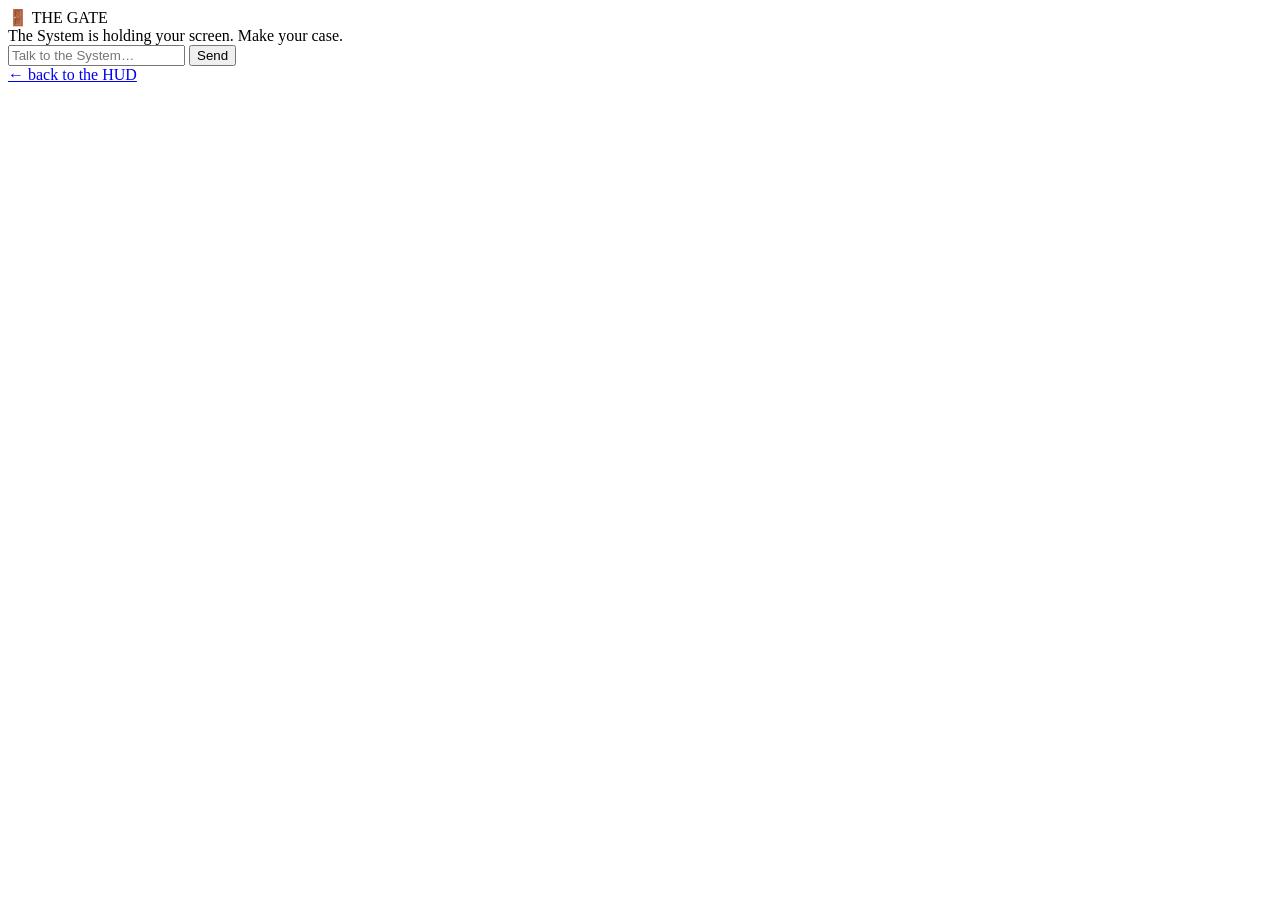
==== app/web/gate.html @ 8d8353b8 "feat: engine surface — FastAPI/WS state API + HUD page + fullscreen gate overlay - app/server.py: cr" ====
<!DOCTYPE html>
<html lang="en">
<head>
<meta charset="utf-8">
<meta name="viewport" content="width=device-width, initial-scale=1">
<title>THE GATE</title>
<link rel="stylesheet" href="/static/style.css">
</head>
<body data-page="gate">
<main class="gate-screen">
  <div class="gate-head">🚪 THE GATE</div>
  <div class="gate-sub">The System is holding your screen. Make your case.</div>
  <div id="chat" class="chat" aria-live="polite"></div>
  <form id="say" class="row">
    <input id="say-box" placeholder="Talk to the System…" autocomplete="off" required>
    <button class="btn">Send</button>
  </form>
  <div class="gate-foot"><a href="/">← back to the HUD</a></div>
</main>
<script src="/static/app.js"></script>
</body>
</html>
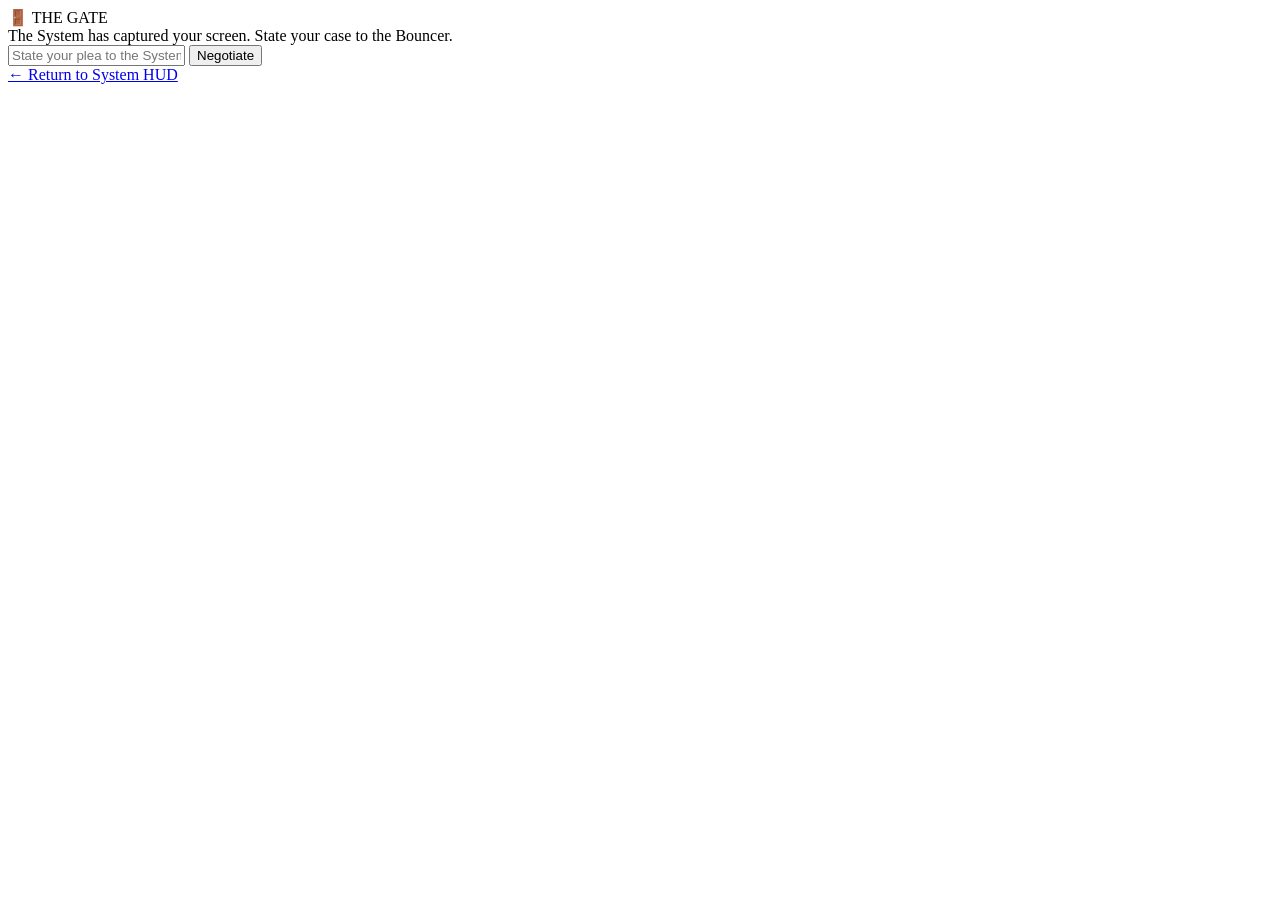
==== commit 86962f05: "feat(ui): redesign HUD, Gate, and Journal with Dribbble-inspired cyberpunk Bento aesthetic" ====
--- a/app/web/gate.html
+++ b/app/web/gate.html
@@ -3,19 +3,19 @@
 <head>
 <meta charset="utf-8">
 <meta name="viewport" content="width=device-width, initial-scale=1">
-<title>THE GATE</title>
+<title>THE GATE — Bouncer Lockout</title>
 <link rel="stylesheet" href="/static/style.css">
 </head>
 <body data-page="gate">
 <main class="gate-screen">
   <div class="gate-head">🚪 THE GATE</div>
-  <div class="gate-sub">The System is holding your screen. Make your case.</div>
+  <div class="gate-sub">The System has captured your screen. State your case to the Bouncer.</div>
   <div id="chat" class="chat" aria-live="polite"></div>
-  <form id="say" class="row">
-    <input id="say-box" placeholder="Talk to the System…" autocomplete="off" required>
-    <button class="btn">Send</button>
+  <form id="say" class="row" style="width: min(720px, 94vw);">
+    <input id="say-box" placeholder="State your plea to the System..." autocomplete="off" required>
+    <button class="btn">Negotiate</button>
   </form>
-  <div class="gate-foot"><a href="/">← back to the HUD</a></div>
+  <div class="gate-foot"><a href="/">← Return to System HUD</a></div>
 </main>
 <script src="/static/app.js"></script>
 </body>
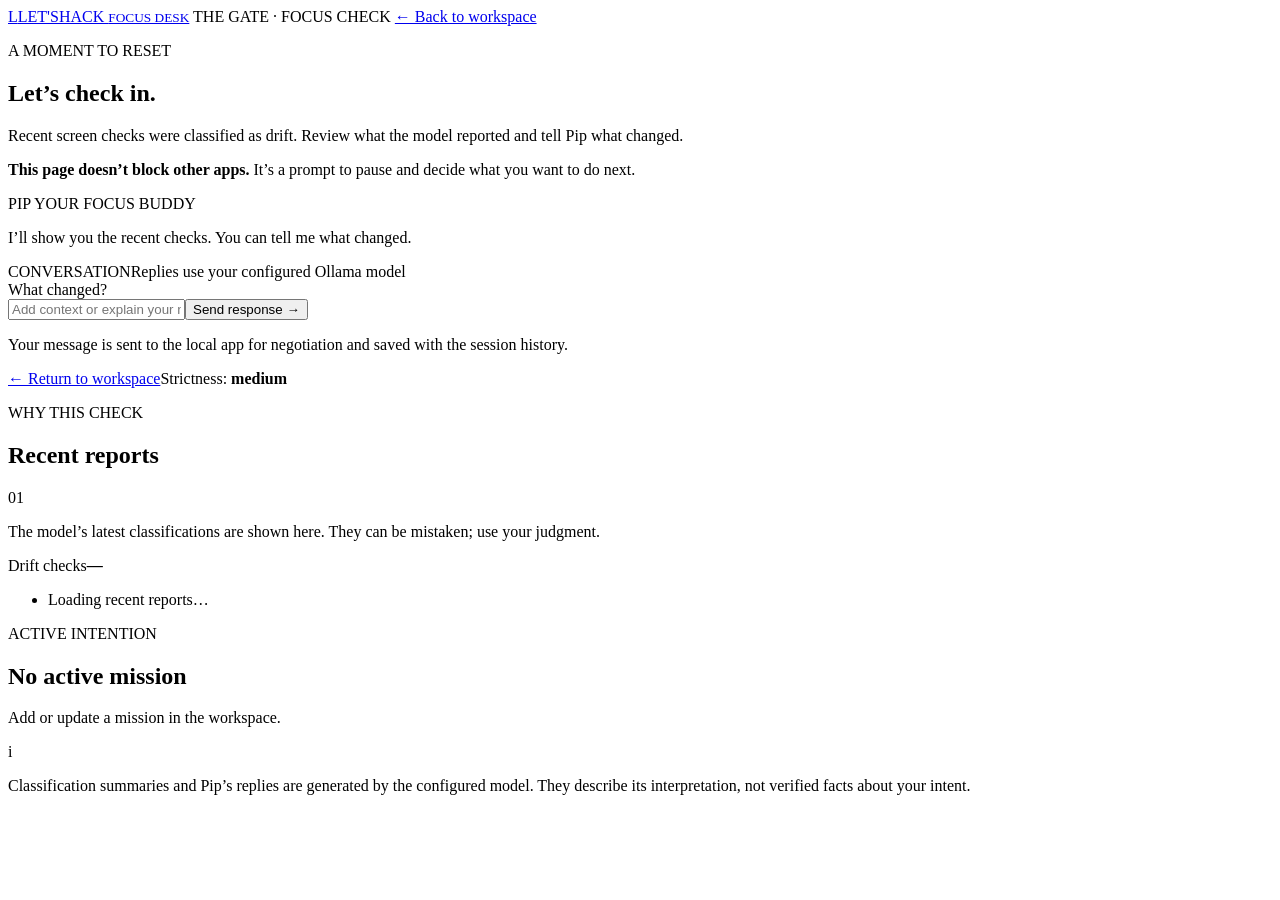
==== commit 2caf0abe: "feat: redesign focus desk and gate" ====
--- a/app/web/gate.html
+++ b/app/web/gate.html
@@ -3,19 +3,50 @@
 <head>
 <meta charset="utf-8">
 <meta name="viewport" content="width=device-width, initial-scale=1">
-<title>THE GATE — Bouncer Lockout</title>
+<meta name="theme-color" content="#f4f1e9">
+<title>Focus Check — Let'shack</title>
 <link rel="stylesheet" href="/static/style.css">
 </head>
 <body data-page="gate">
-<main class="gate-screen">
-  <div class="gate-head">🚪 THE GATE</div>
-  <div class="gate-sub">The System has captured your screen. State your case to the Bouncer.</div>
-  <div id="chat" class="chat" aria-live="polite"></div>
-  <form id="say" class="row" style="width: min(720px, 94vw);">
-    <input id="say-box" placeholder="State your plea to the System..." autocomplete="off" required>
-    <button class="btn">Negotiate</button>
-  </form>
-  <div class="gate-foot"><a href="/">← Return to System HUD</a></div>
+<header class="topbar gate-topbar">
+  <a class="wordmark" href="/" aria-label="Return to Focus Desk"><span class="wordmark-mark">L</span><span>LET'SHACK <small>FOCUS DESK</small></span></a>
+  <span class="gate-top-label"><span class="status-dot status-warn"></span> THE GATE · FOCUS CHECK</span>
+  <a class="back-link" href="/">← Back to workspace</a>
+</header>
+
+<main class="gate-layout">
+  <section class="gate-main panel">
+    <div class="gate-intro">
+      <p class="eyebrow">A MOMENT TO RESET</p>
+      <h1>Let’s check in.</h1>
+      <p id="gate-intro-copy">Recent screen checks were classified as drift. Review what the model reported and tell Pip what changed.</p>
+      <p class="gate-reality"><strong>This page doesn’t block other apps.</strong> It’s a prompt to pause and decide what you want to do next.</p>
+    </div>
+    <div class="gate-pip-row"><div class="gate-mascot-figure mascot-figure" id="mascot-visual" aria-hidden="true"></div><div class="gate-pip-copy"><span class="pip-caption-name">PIP <span class="pip-caption-role">YOUR FOCUS BUDDY</span></span><p id="mascot-line" aria-live="polite">I’ll show you the recent checks. You can tell me what changed.</p></div></div>
+    <div class="conversation-label"><span>CONVERSATION</span><span>Replies use your configured Ollama model</span></div>
+    <div id="chat" class="chat" aria-live="polite"></div>
+    <form id="say" class="reply-form">
+      <label class="field-label" for="say-box">What changed?</label>
+      <div class="reply-row"><input id="say-box" placeholder="Add context or explain your next step…" autocomplete="off" required><button class="btn btn-dark" id="say-btn">Send response <span aria-hidden="true">→</span></button></div>
+      <p class="reply-hint">Your message is sent to the local app for negotiation and saved with the session history.</p>
+    </form>
+    <div class="gate-foot"><a href="/">← Return to workspace</a><span>Strictness: <strong id="gate-strictness">medium</strong></span></div>
+  </section>
+
+  <aside class="gate-aside">
+    <section class="panel evidence-panel">
+      <div class="panel-heading"><div><p class="eyebrow">WHY THIS CHECK</p><h2>Recent reports</h2></div><span class="panel-index">01</span></div>
+      <p class="panel-intro">The model’s latest classifications are shown here. They can be mistaken; use your judgment.</p>
+      <div class="gate-threshold"><span>Drift checks</span><strong id="gate-threshold">—</strong></div>
+      <ul id="gate-evidence" class="evidence-list"><li class="empty-note">Loading recent reports…</li></ul>
+    </section>
+    <section class="panel goal-context-panel">
+      <p class="eyebrow">ACTIVE INTENTION</p>
+      <h2 id="gate-goal">No active mission</h2>
+      <p id="gate-goal-meta">Add or update a mission in the workspace.</p>
+    </section>
+    <section class="gate-limit-note"><span>i</span><p>Classification summaries and Pip’s replies are generated by the configured model. They describe its interpretation, not verified facts about your intent.</p></section>
+  </aside>
 </main>
 <script src="/static/app.js"></script>
 </body>
